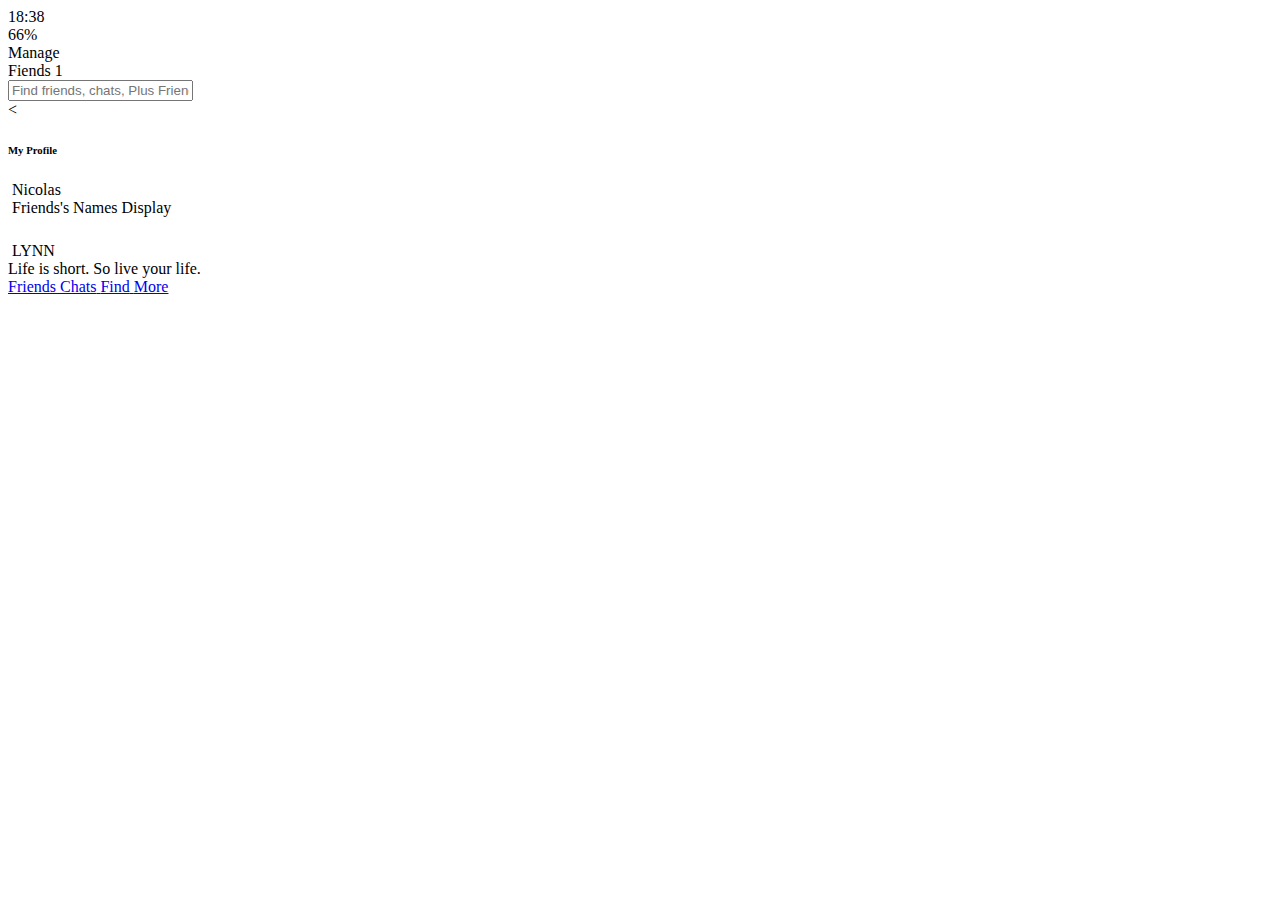
==== index.html @ 16982081 "html structure + fill the icons" ====
<!DOCTYPE html>
<html lang="en">
<head>
  <meta charset="UTF-8">
  <meta name="viewport" content="width=device-width, initial-scale=1.0">
  <meta http-equiv="X-UA-Compatible" content="ie=edge">
  <link rel="stylesheet" href="https://use.fontawesome.com/releases/v5.3.1/css/all.css" integrity="sha384-mzrmE5qonljUremFsqc01SB46JvROS7bZs3IO2EmfFsd15uHvIt+Y8vEf7N7fWAU" crossorigin="anonymous">
  <title>Friends</title>
</head>
<body>
  <header>
    <div class="header__top">
      <div class="header__column">
        <i class="fas fa-plane"></i>
        <i class="fas fa-wifi"></i>
      </div>
      <div class="header__column">
        <span class="header__time">18:38</span>
      </div>
      <div class="header__column">
        <i class="fas fa-moon"></i>
        <i class="fab fa-bluetooth-b"></i>
        <span class="header__battery">66% <i class="fa fa-battery-full"></i></span>
      </div>
    </div>
  <div class="header__bottom">
    <div class="header__column">
      <span class="header__text">Manage</span>
    </div>
    <div class="header__column">
      <span class="header__text">Fiends <span class="header__number">1</span></span>
    </div>
    <div class="header__column">
      <i class="fas fa-cog fa-lg"></i>
    </div>
  </div>
  </header>
  <main class="friends">
    <div class="search-bar">
      <i class="fas fa-search"></i>
      <input type="text" placeholder="Find friends, chats, Plus Friends">
    </div>
    <section class="friends__section">
      <<header class="friends__section-header">
        <h6 class="friends__section-title">My Profile</h6>
      </header>
      <div class="friends__section-rows">
        <div class="friends__section-row">
          <img src="" alt="">
          <span class="friends__section-name">Nicolas</span>
        </div>
        <div class="friends__section-row">
          <img src="" alt="">
          <span class="friends__section-name">Friends's Names Display</span>
        </div>
      </div>
    </section>
    <section class="friends__section">
      <header class="friends__section-header">
        <h6 class="friends__section-title"></h6>
      </header>
      <div class="friends__section-rows">
        <div class="friends__section-row">
          <div class="friends__section-column">
            <img src="" alt="">
            <span class="friends__section-name">LYNN</span>
          </div>
          <span class="friends__section-tagline">
            Life is short. So live your life.
          </span>
        </div>
      </div>
    </section>
  </main>
  <nav class="tab-bar">
    <a href="index.html" class="tab-bar__tab tab-bar__tab--selected">
      <i class="fas fa-user"></i><span class="tab-bar__title">Friends</span>
    </a>
    <a href="chats.html" class="tab-bar__tab">
      <i class="fas fa-comment"></i><span class="tab-bar__title">Chats</span>
    </a>
    <a href="find.html" class="tab-bar__tab">
      <i class="fas fa-search"></i><span class="tab-bar__title">Find</span>
    </a>
    <a href="more.html" class="tab-bar__tab">
      <i class="fas fa-ellipsis-h"></i><span class="tab-bar__title">More</span>
    </a>
  </nav>
</body>
</html>
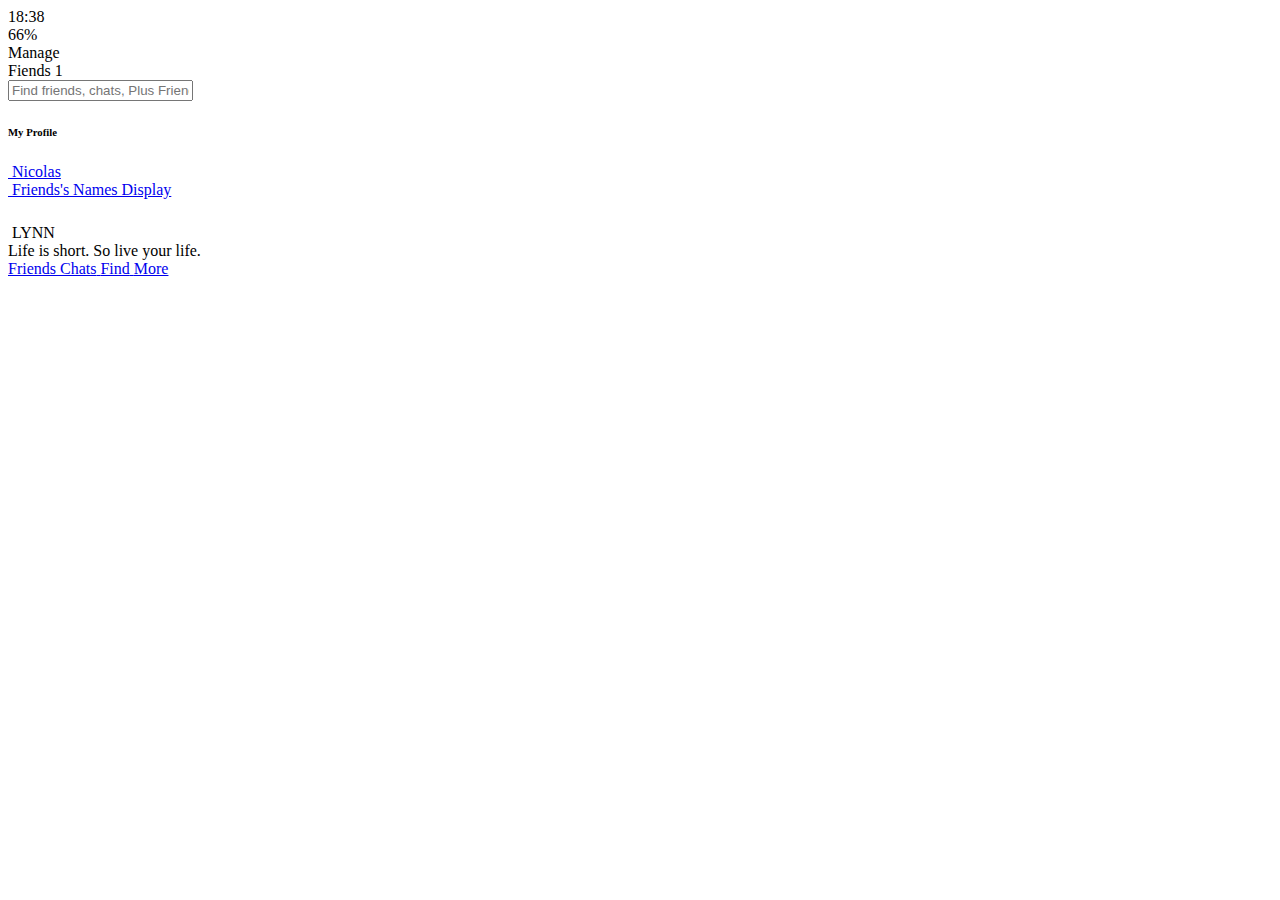
==== commit 22532656: "html is done" ====
--- a/index.html
+++ b/index.html
@@ -41,17 +41,21 @@
       <input type="text" placeholder="Find friends, chats, Plus Friends">
     </div>
     <section class="friends__section">
-      <<header class="friends__section-header">
+      <header class="friends__section-header">
         <h6 class="friends__section-title">My Profile</h6>
       </header>
       <div class="friends__section-rows">
         <div class="friends__section-row">
-          <img src="" alt="">
-          <span class="friends__section-name">Nicolas</span>
+          <a href="profile.html">
+            <img src="" alt="">
+            <span class="friends__section-name">Nicolas</span>
+          </a>
         </div>
         <div class="friends__section-row">
-          <img src="" alt="">
-          <span class="friends__section-name">Friends's Names Display</span>
+          <a href="profile.html">
+            <img src="" alt="">
+            <span class="friends__section-name">Friends's Names Display</span>
+          </a>
         </div>
       </div>
     </section>
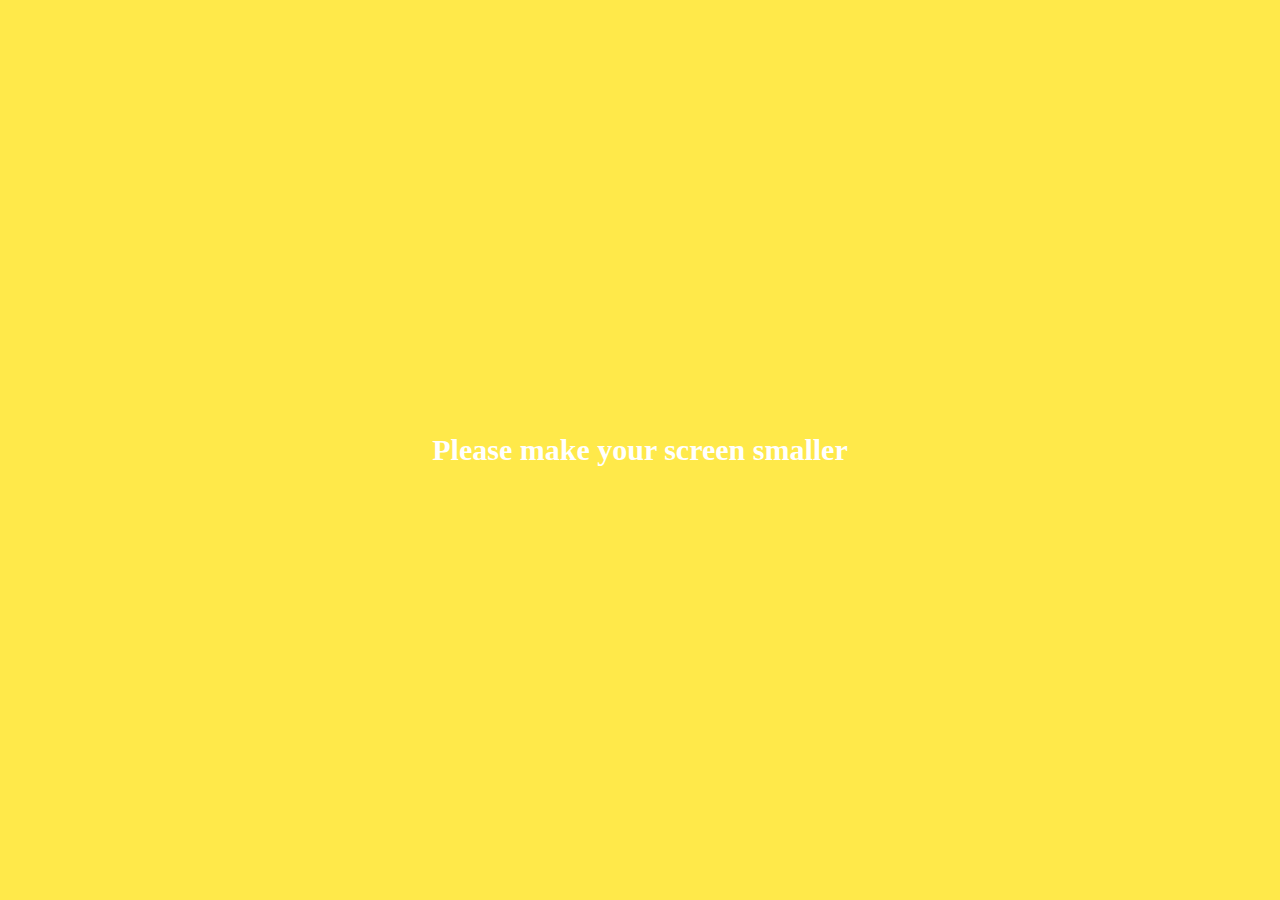
==== commit bd8d6930: "kakao clone with nomadcoders" ====
--- a/index.html
+++ b/index.html
@@ -1,14 +1,18 @@
 <!DOCTYPE html>
 <html lang="en">
+
 <head>
   <meta charset="UTF-8">
   <meta name="viewport" content="width=device-width, initial-scale=1.0">
   <meta http-equiv="X-UA-Compatible" content="ie=edge">
-  <link rel="stylesheet" href="https://use.fontawesome.com/releases/v5.3.1/css/all.css" integrity="sha384-mzrmE5qonljUremFsqc01SB46JvROS7bZs3IO2EmfFsd15uHvIt+Y8vEf7N7fWAU" crossorigin="anonymous">
+  <link rel="stylesheet" href="https://use.fontawesome.com/releases/v5.3.1/css/all.css" integrity="sha384-mzrmE5qonljUremFsqc01SB46JvROS7bZs3IO2EmfFsd15uHvIt+Y8vEf7N7fWAU"
+    crossorigin="anonymous">
+  <link rel="stylesheet" href="css/styles.css">
   <title>Friends</title>
 </head>
+
 <body>
-  <header>
+  <header class="top-header">
     <div class="header__top">
       <div class="header__column">
         <i class="fas fa-plane"></i>
@@ -23,17 +27,17 @@
         <span class="header__battery">66% <i class="fa fa-battery-full"></i></span>
       </div>
     </div>
-  <div class="header__bottom">
-    <div class="header__column">
-      <span class="header__text">Manage</span>
+    <div class="header__bottom">
+      <div class="header__column">
+        <span class="header__text">Manage</span>
+      </div>
+      <div class="header__column">
+        <span class="header__text">Fiends <span class="header__number">1</span></span>
+      </div>
+      <div class="header__column">
+        <i class="fas fa-cog fa-lg"></i>
+      </div>
     </div>
-    <div class="header__column">
-      <span class="header__text">Fiends <span class="header__number">1</span></span>
-    </div>
-    <div class="header__column">
-      <i class="fas fa-cog fa-lg"></i>
-    </div>
-  </div>
   </header>
   <main class="friends">
     <div class="search-bar">
@@ -46,15 +50,13 @@
       </header>
       <div class="friends__section-rows">
         <div class="friends__section-row">
-          <a href="profile.html">
-            <img src="" alt="">
-            <span class="friends__section-name">Nicolas</span>
+          <a href="profile.html" class="friends__section-name">
+            <img src="images/avatar.png" alt="">Nicolas
           </a>
         </div>
         <div class="friends__section-row">
-          <a href="profile.html">
-            <img src="" alt="">
-            <span class="friends__section-name">Friends's Names Display</span>
+          <a href="profile.html" class="friends__section-name">
+            <img src="images/avatar.png" alt="">Friends's Names Display
           </a>
         </div>
       </div>
@@ -64,9 +66,9 @@
         <h6 class="friends__section-title"></h6>
       </header>
       <div class="friends__section-rows">
-        <div class="friends__section-row">
+        <div class="friends__section-row with-tagline">
           <div class="friends__section-column">
-            <img src="" alt="">
+            <img src="images/avatar.png" alt="">
             <span class="friends__section-name">LYNN</span>
           </div>
           <span class="friends__section-tagline">
@@ -90,5 +92,9 @@
       <i class="fas fa-ellipsis-h"></i><span class="tab-bar__title">More</span>
     </a>
   </nav>
+  <div class="bigScreenText">
+    <span>Please make your screen smaller</span>
+  </div>
 </body>
+
 </html>
--- a/css/styles.css
+++ b/css/styles.css
@@ -0,0 +1,14 @@
+@import url("https://fonts.googleapis.com/css?family=Open+Sans:400,600");
+@import "reset.css";
+@import "globals.css";
+@import "header.css";
+@import "navigation.css";
+@import "search-bar.css";
+@import "friends.css";
+@import "chats.css";
+@import "find.css";
+@import "more.css";
+@import "profile.css";
+@import "chat.css";
+@import "bigScreen.css";
+@import "mobile.css";
